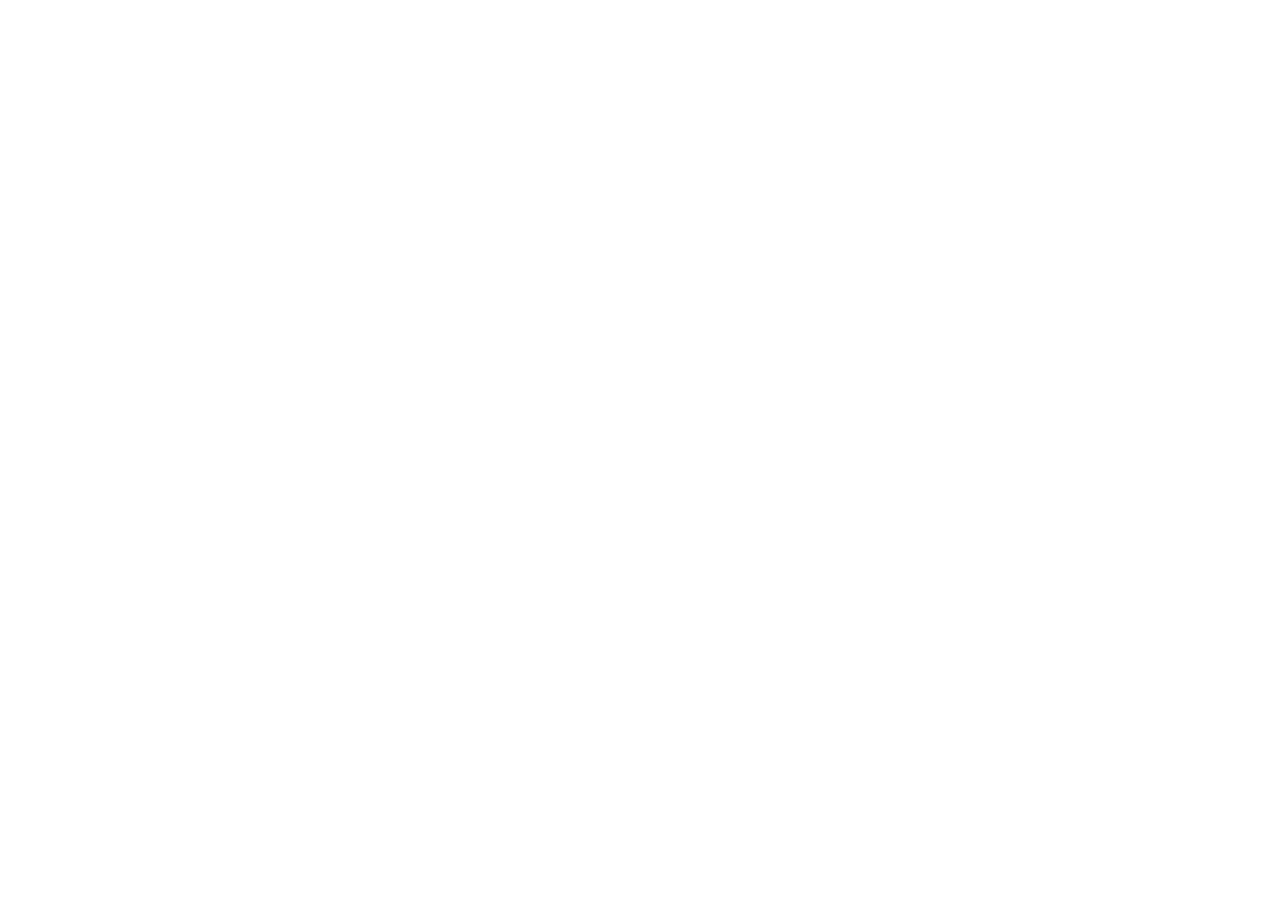
==== aula15exNumberMath/index.html @ a3d9d43d "Criei aula 15 exe Number + Math" ====
<!DOCTYPE html>
<html lang="pt-Br">
<head>
    <meta charset="UTF-8">
    <meta name="viewport" content="width=device-width, initial-scale=1.0">
    <title>Exercícios com Number e Math</title>
    
</head>
<body>
    
</body>
</html>
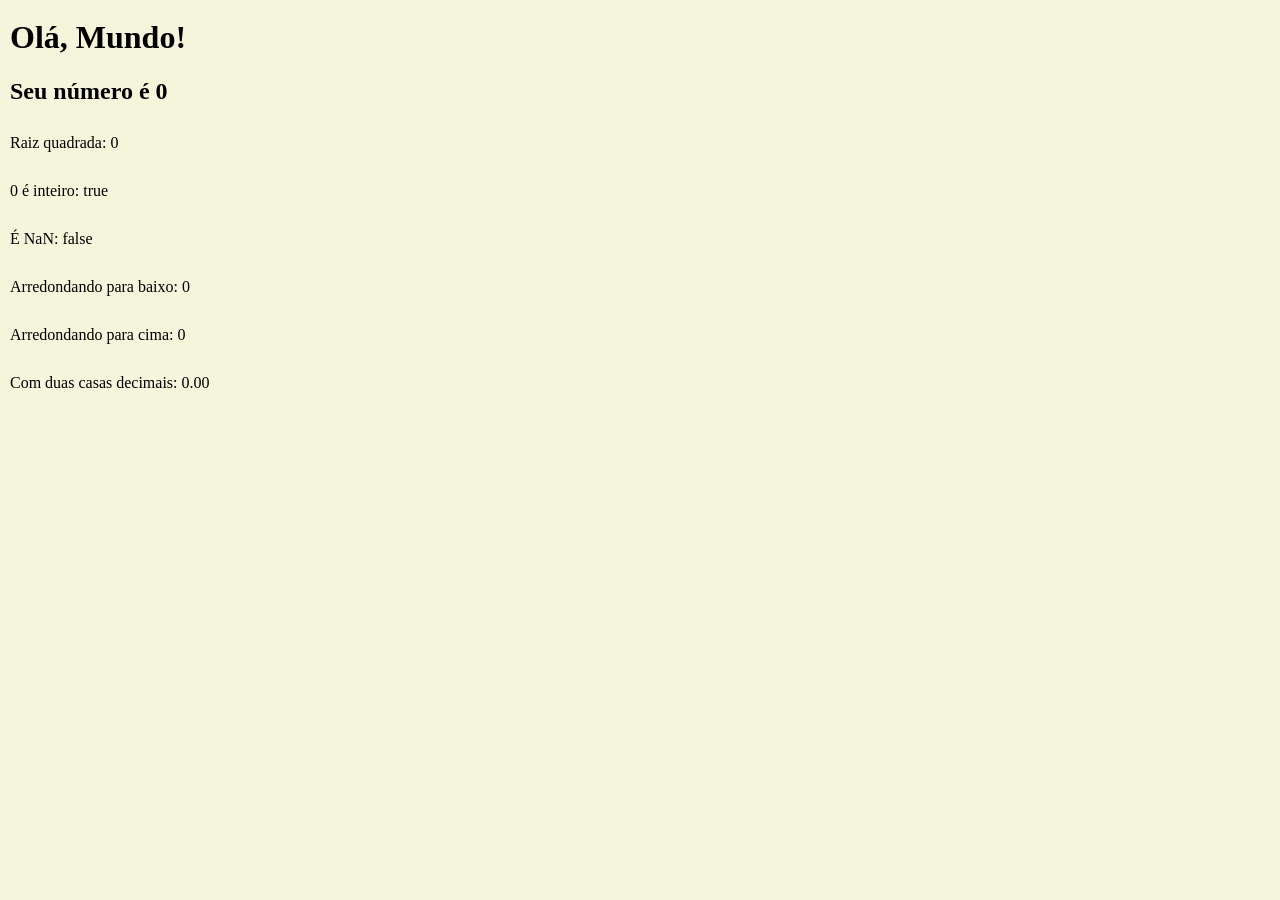
==== commit 5917d57d: "Atualização dos exe da aula 15 e 13" ====
--- a/aula15exNumberMath/index.html
+++ b/aula15exNumberMath/index.html
@@ -1,12 +1,21 @@
 <!DOCTYPE html>
-<html lang="pt-Br">
+<html lang="pt-BR">
 <head>
     <meta charset="UTF-8">
     <meta name="viewport" content="width=device-width, initial-scale=1.0">
     <title>Exercícios com Number e Math</title>
+    <link rel="stylesheet" href="style.css">
     
 </head>
 <body>
-    
+   <h1>Olá, Mundo!</h1>
+
+    <section>
+    <h2 id="numero-titulo"></h2>
+    <div id="texto"></div>
+    </section>
+
+    <script src="index.js"></script>
+
 </body>
 </html>
--- a/aula15exNumberMath/style.css
+++ b/aula15exNumberMath/style.css
@@ -0,0 +1,6 @@
+@charset "UTF-8";
+body {
+    margin: 10px;
+    background-color: beige;
+    line-height: 2em;
+}
